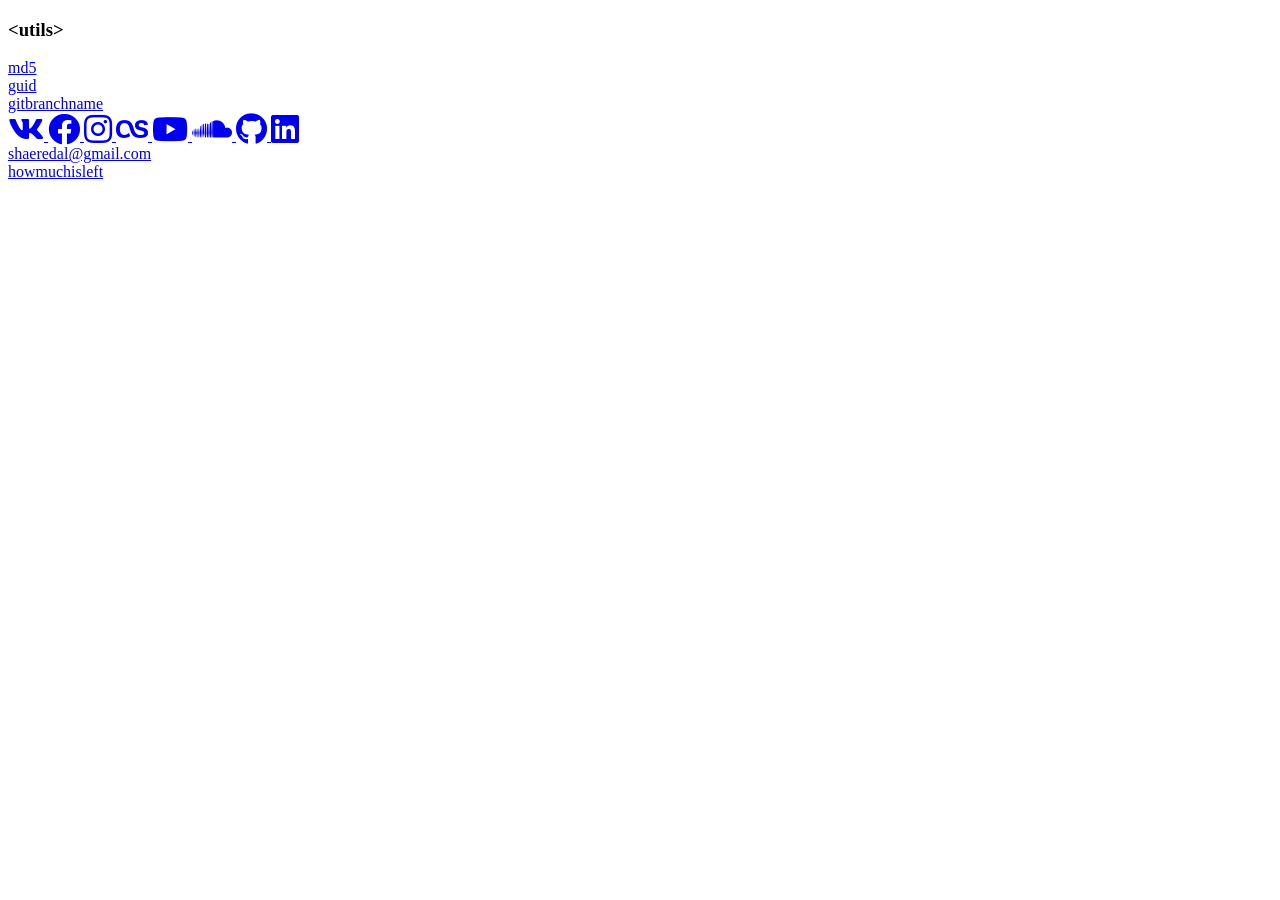
==== index.html @ a562d13d "Add cookie support, small fixes" ====
<!DOCTYPE html>
<html>
	<head>
		<!-- Global site tag (gtag.js) - Google Analytics -->
		<script async src="https://www.googletagmanager.com/gtag/js?id=UA-122243278-1"></script>
		<script>
		  window.dataLayer = window.dataLayer || [];
		  function gtag(){dataLayer.push(arguments);}
		  gtag('js', new Date());
		
		  gtag('config', 'UA-122243278-1');
		</script>

		<title>shaeredal</title>
		<link rel="shortcut icon" href="Logo_2.png" type="image/x-icon">
		<link rel="stylesheet" type="text/css" href="tetrahedron.css">
		<link rel="stylesheet" type="text/css" href="styles.css">
		<link rel="stylesheet" href="https://use.fontawesome.com/releases/v5.7.2/css/all.css" integrity="sha384-fnmOCqbTlWIlj8LyTjo7mOUStjsKC4pOpQbqyi7RrhN7udi9RwhKkMHpvLbHG9Sr" crossorigin="anonymous">
	</head>
	<body>
		<div id="tetrahedron">
			<div id="bottom"></div>
			<div id="front"></div>
			<div id="right"></div>
			<div id="left"></div>
		</div>

		<div id="utils">
			<h3>&lt;utils&gt;</h3>
			<div class="utilLink">
				<a href="utils/md5" >md5</a>
			</div>
			<div class="utilLink">
				<a href="utils/guid" class="utilLink">guid</a>
			</div>
			<div class="utilLink">
				<a href="utils/gitbranchname" class="utilLink">gitbranchname</a>
			</div>
		</div>

		<div id="social">
			<a href="https://vk.com/shaeredal" target="_blank">
				<i class="fab fa-vk fa-2x"></i>
			</a>
			<a href="https://www.facebook.com/profile.php?id=100008378163303" target="_blank">
				<i class="fab fa-facebook fa-2x"></i>
			</a>
			<a href="https://www.instagram.com/shaeredal/" target="_blank">
				<i class="fab fa-instagram fa-2x"></i>
			</a>
			<a href="http://www.last.fm/ru/user/shaeredal" target="_blank">
				<i class="fab fa-lastfm fa-2x"></i>
			</a>
			<a href="https://www.youtube.com/channel/UCxawXPsK6f0jQsMUbba0tFw" target="_blank">
				<i class="fab fa-youtube fa-2x"></i>
			</a>
			<a href="https://soundcloud.com/shaeredal" target="_blank">
				<i class="fab fa-soundcloud fa-2x"></i>
			</a>
			<a href="https://github.com/shaeredal" target="_blank">
				<i class="fab fa-github fa-2x"></i>
			</a>
			<a href="https://www.linkedin.com/in/shaeredal" target="_blank">
				<i class="fab fa-linkedin fa-2x"></i>
			</a>
		</div>
		<div id="email">
			<a href="mailto:shaeredal@gmail.com">shaeredal@gmail.com</a>
		</div>
		<div id="howmuchisleft">
			<a href="howmuchisleft">howmuchisleft</a>
		</div>
		<script type="text/javascript" src="cookies.js"></script>
		<script type="text/javascript" src="colorChange.js"></script>
	</body>

</html>
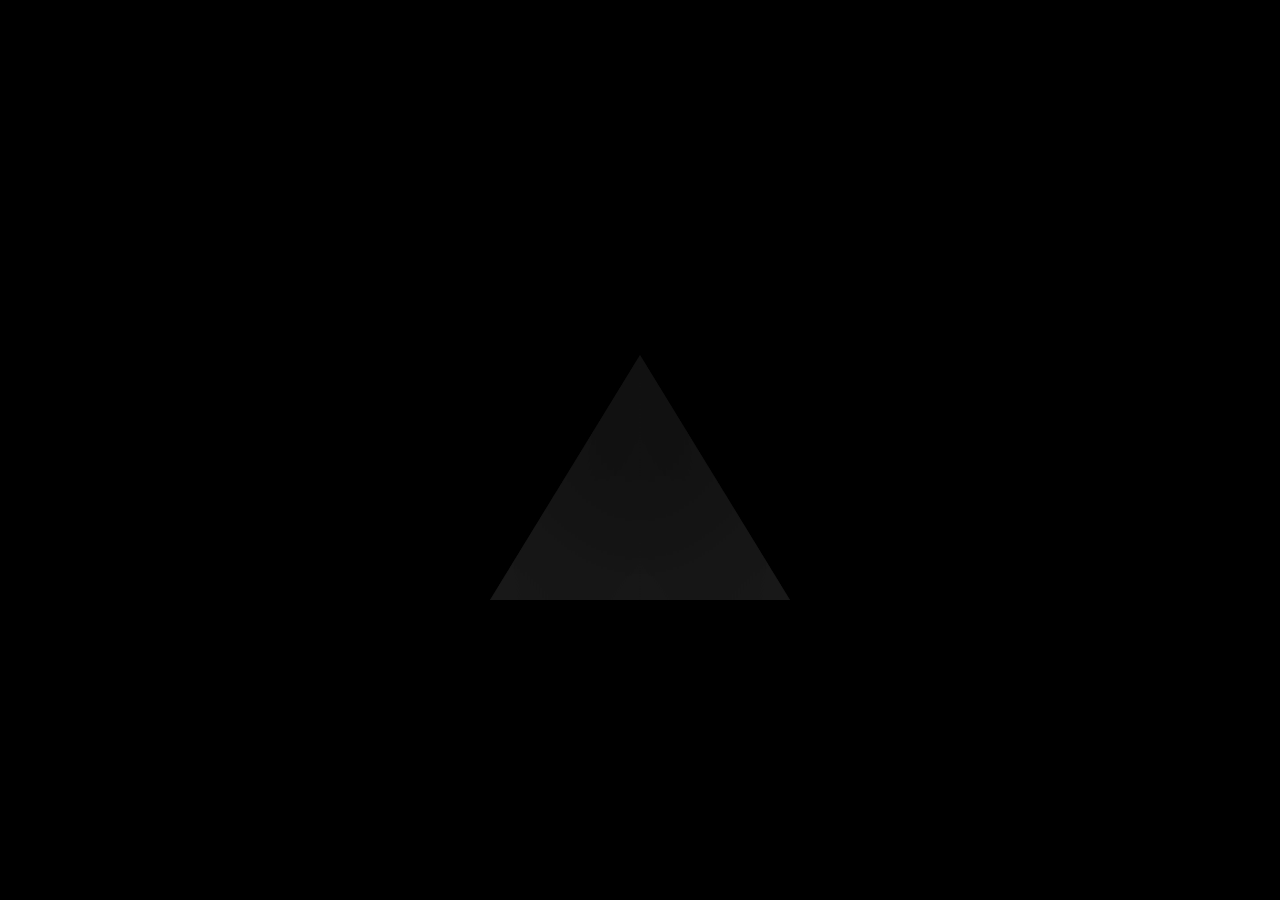
==== commit 0e56371a: "Remove language from last.fm url" ====
--- a/index.html
+++ b/index.html
@@ -1,77 +1,69 @@
 <!DOCTYPE html>
 <html>
-	<head>
-		<!-- Global site tag (gtag.js) - Google Analytics -->
-		<script async src="https://www.googletagmanager.com/gtag/js?id=UA-122243278-1"></script>
-		<script>
-		  window.dataLayer = window.dataLayer || [];
-		  function gtag(){dataLayer.push(arguments);}
-		  gtag('js', new Date());
-		
-		  gtag('config', 'UA-122243278-1');
-		</script>
+    <head>
+        <!-- Google tag (gtag.js) -->
+        <script async src="https://www.googletagmanager.com/gtag/js?id=G-MNQGK06S1X"></script>
+        <script>
+            window.dataLayer = window.dataLayer || [];
+            function gtag(){dataLayer.push(arguments);}
+            gtag('js', new Date());
 
-		<title>shaeredal</title>
-		<link rel="shortcut icon" href="Logo_2.png" type="image/x-icon">
-		<link rel="stylesheet" type="text/css" href="tetrahedron.css">
-		<link rel="stylesheet" type="text/css" href="styles.css">
-		<link rel="stylesheet" href="https://use.fontawesome.com/releases/v5.7.2/css/all.css" integrity="sha384-fnmOCqbTlWIlj8LyTjo7mOUStjsKC4pOpQbqyi7RrhN7udi9RwhKkMHpvLbHG9Sr" crossorigin="anonymous">
-	</head>
-	<body>
-		<div id="tetrahedron">
-			<div id="bottom"></div>
-			<div id="front"></div>
-			<div id="right"></div>
-			<div id="left"></div>
-		</div>
+            gtag('config', 'G-MNQGK06S1X');
+        </script>
 
-		<div id="utils">
-			<h3>&lt;utils&gt;</h3>
-			<div class="utilLink">
-				<a href="utils/md5" >md5</a>
-			</div>
-			<div class="utilLink">
-				<a href="utils/guid" class="utilLink">guid</a>
-			</div>
-			<div class="utilLink">
-				<a href="utils/gitbranchname" class="utilLink">gitbranchname</a>
-			</div>
-		</div>
+        <meta name="viewport" content="width=device-width, initial-scale=1.0, maximum-scale=1, user-scalable=no">
+        <link type="image/x-icon" rel="shortcut icon" href="./icon.png">
+        <title>shaeredal</title>
+        <link rel="stylesheet" type="text/css" href="styles.css">
+        <script src="https://kit.fontawesome.com/5e4a1a8ab9.js" crossorigin="anonymous"></script>
+    </head>
+    <body>
+        <div id="tetrahedron">
+            <div id="bottom"></div>
+            <div id="front"></div>
+            <div id="right"></div>
+            <div id="left"></div>
+        </div>
 
-		<div id="social">
-			<a href="https://vk.com/shaeredal" target="_blank">
-				<i class="fab fa-vk fa-2x"></i>
-			</a>
-			<a href="https://www.facebook.com/profile.php?id=100008378163303" target="_blank">
-				<i class="fab fa-facebook fa-2x"></i>
-			</a>
-			<a href="https://www.instagram.com/shaeredal/" target="_blank">
-				<i class="fab fa-instagram fa-2x"></i>
-			</a>
-			<a href="http://www.last.fm/ru/user/shaeredal" target="_blank">
-				<i class="fab fa-lastfm fa-2x"></i>
-			</a>
-			<a href="https://www.youtube.com/channel/UCxawXPsK6f0jQsMUbba0tFw" target="_blank">
-				<i class="fab fa-youtube fa-2x"></i>
-			</a>
-			<a href="https://soundcloud.com/shaeredal" target="_blank">
-				<i class="fab fa-soundcloud fa-2x"></i>
-			</a>
-			<a href="https://github.com/shaeredal" target="_blank">
-				<i class="fab fa-github fa-2x"></i>
-			</a>
-			<a href="https://www.linkedin.com/in/shaeredal" target="_blank">
-				<i class="fab fa-linkedin fa-2x"></i>
-			</a>
-		</div>
-		<div id="email">
-			<a href="mailto:shaeredal@gmail.com">shaeredal@gmail.com</a>
-		</div>
-		<div id="howmuchisleft">
-			<a href="howmuchisleft">howmuchisleft</a>
-		</div>
-		<script type="text/javascript" src="cookies.js"></script>
-		<script type="text/javascript" src="colorChange.js"></script>
-	</body>
+        <div id="utils">
+            <h3>utils</h3>
+            <div class="utilLink">
+                <a href="utils/md5" >md5</a>
+            </div>
+            <div class="utilLink">
+                <a href="utils/guid" class="utilLink">guid</a>
+            </div>
+            <div class="utilLink">
+                <a href="utils/gitbranchname" class="utilLink">gitbranchname</a>
+            </div>
+        </div>
 
+        <div id="social">
+            <a href="https://www.facebook.com/profile.php?id=100008378163303" target="_blank">
+                <i class="fab fa-facebook fa-2x"></i>
+            </a>
+            <a href="https://www.instagram.com/shaeredal/" target="_blank">
+                <i class="fab fa-instagram fa-2x"></i>
+            </a>
+            <a href="https://www.last.fm/user/shaeredal" target="_blank">
+                <i class="fab fa-lastfm fa-2x"></i>
+            </a>
+            <a href="https://www.youtube.com/channel/UCxawXPsK6f0jQsMUbba0tFw" target="_blank">
+                <i class="fab fa-youtube fa-2x"></i>
+            </a>
+            <a href="https://soundcloud.com/shaeredal" target="_blank">
+                <i class="fab fa-soundcloud fa-2x"></i>
+            </a>
+            <a href="https://github.com/shaeredal" target="_blank">
+                <i class="fab fa-github fa-2x"></i>
+            </a>
+            <a href="https://www.linkedin.com/in/shaeredal" target="_blank">
+                <i class="fab fa-linkedin fa-2x"></i>
+            </a>
+        </div>
+        <div id="email">
+            <a href="mailto:shaeredal@gmail.com">shaeredal@gmail.com</a>
+        </div>
+        <script type="module" src="scripts.js"></script>
+    </body>
 </html>
--- a/styles.css
+++ b/styles.css
@@ -0,0 +1,44 @@
+@import 'commonStyles.css';
+@import './tetrahedron.css';
+@import './desktop.css';
+@import './tablet.css';
+@import './mobile.css';
+
+a, h3 {
+    color: #000000;
+    font-family: CenturyGothic;
+    text-decoration: none;
+    transition: color 1s 0.02s ease;
+}
+
+a:hover {
+    color: #444444;
+    transition: color 0.2s 0.02s ease;
+}
+
+#social {
+    position: fixed;
+    left: 50%;
+    margin-left: -158.515px;
+    bottom: 1%;
+    font-size: 20px;
+    font-weight: normal;
+}
+
+#email {
+    position: fixed;
+}
+
+#utils {
+    position: fixed;
+    top: 1%;
+    right: 1%;
+    font-size: 16px;
+    width: 160px;
+    max-width: 160px;
+    text-align: right;
+}
+
+#utils h3 {
+    text-decoration: underline;
+}
